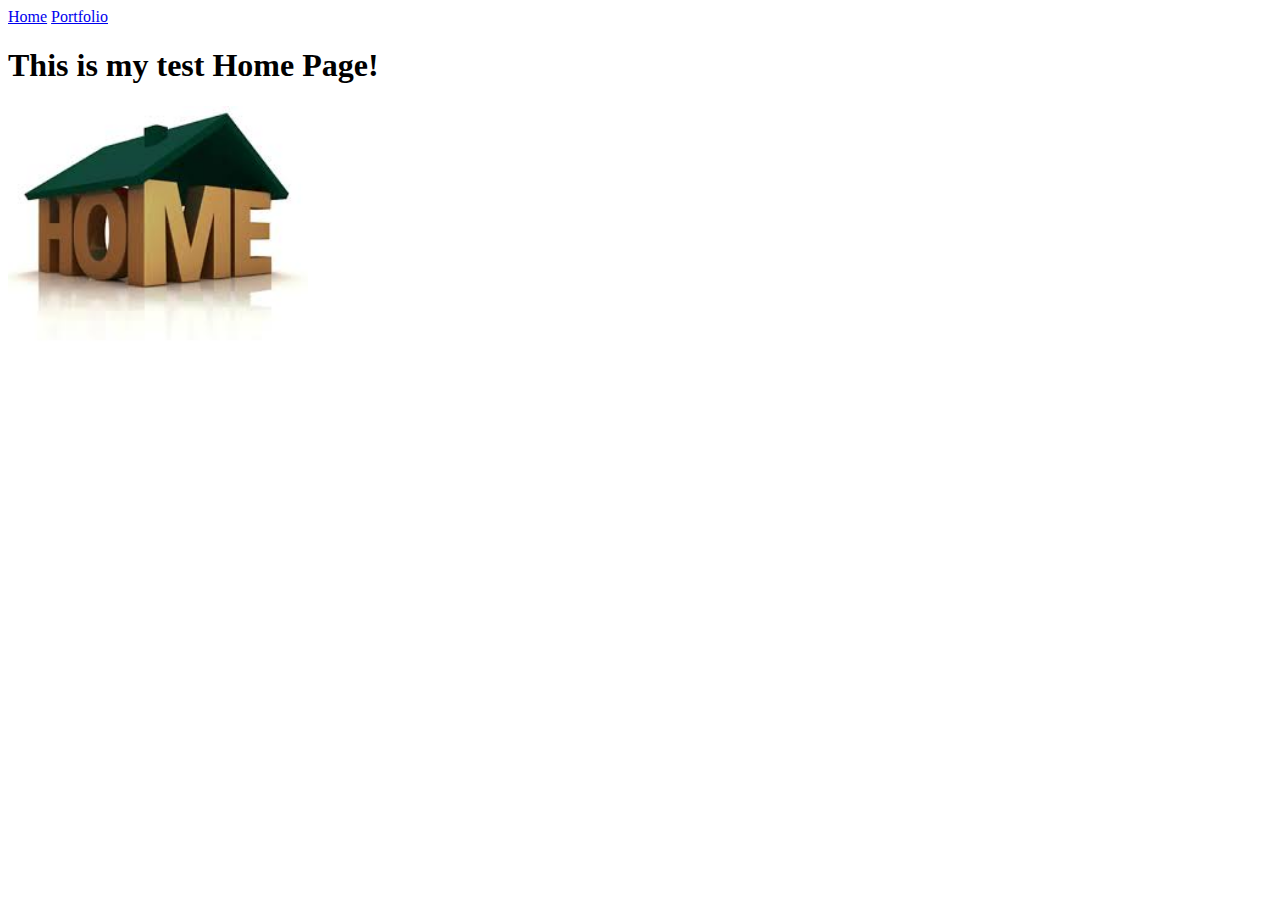
==== index.html @ bb44e6b2 "Initial commit" ====
<!doctype html>
<html lang="en”>
  <head>
    <meta charset="utf-8">
    <title>Home</title>
  </head>
  <body>
    <a href="index.html">Home</a>
    <a href="portfolio.html">Portfolio</a>
    <h1>This is my test Home Page!</h1>
    <img src="images/home.jpg" height="250">
  </body>
</html>
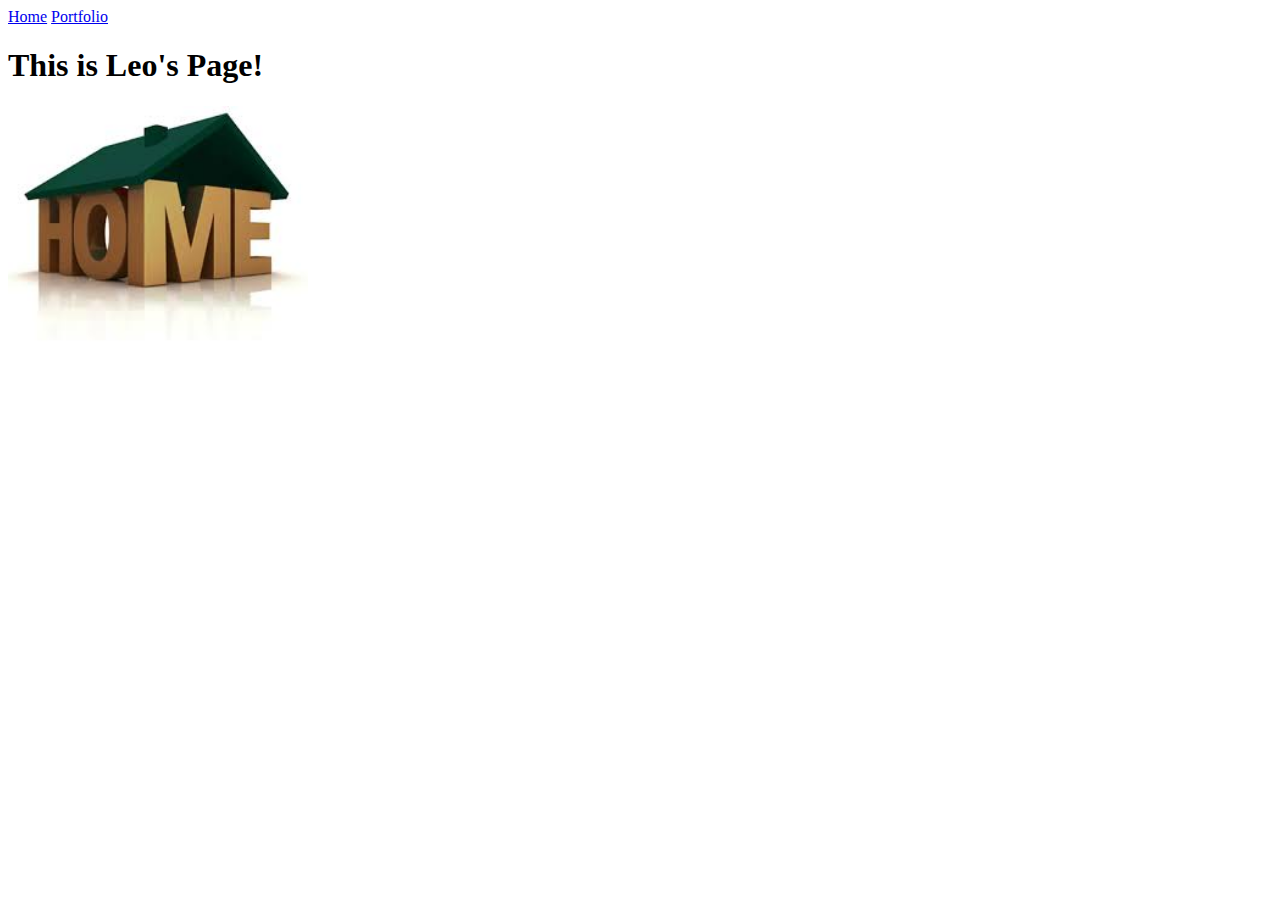
==== commit c4260649: "Changed the heading" ====
--- a/index.html
+++ b/index.html
@@ -7,7 +7,7 @@
   <body>
     <a href="index.html">Home</a>
     <a href="portfolio.html">Portfolio</a>
-    <h1>This is my test Home Page!</h1>
+    <h1>This is Leo's Page!</h1>
     <img src="images/home.jpg" height="250">
   </body>
 </html>
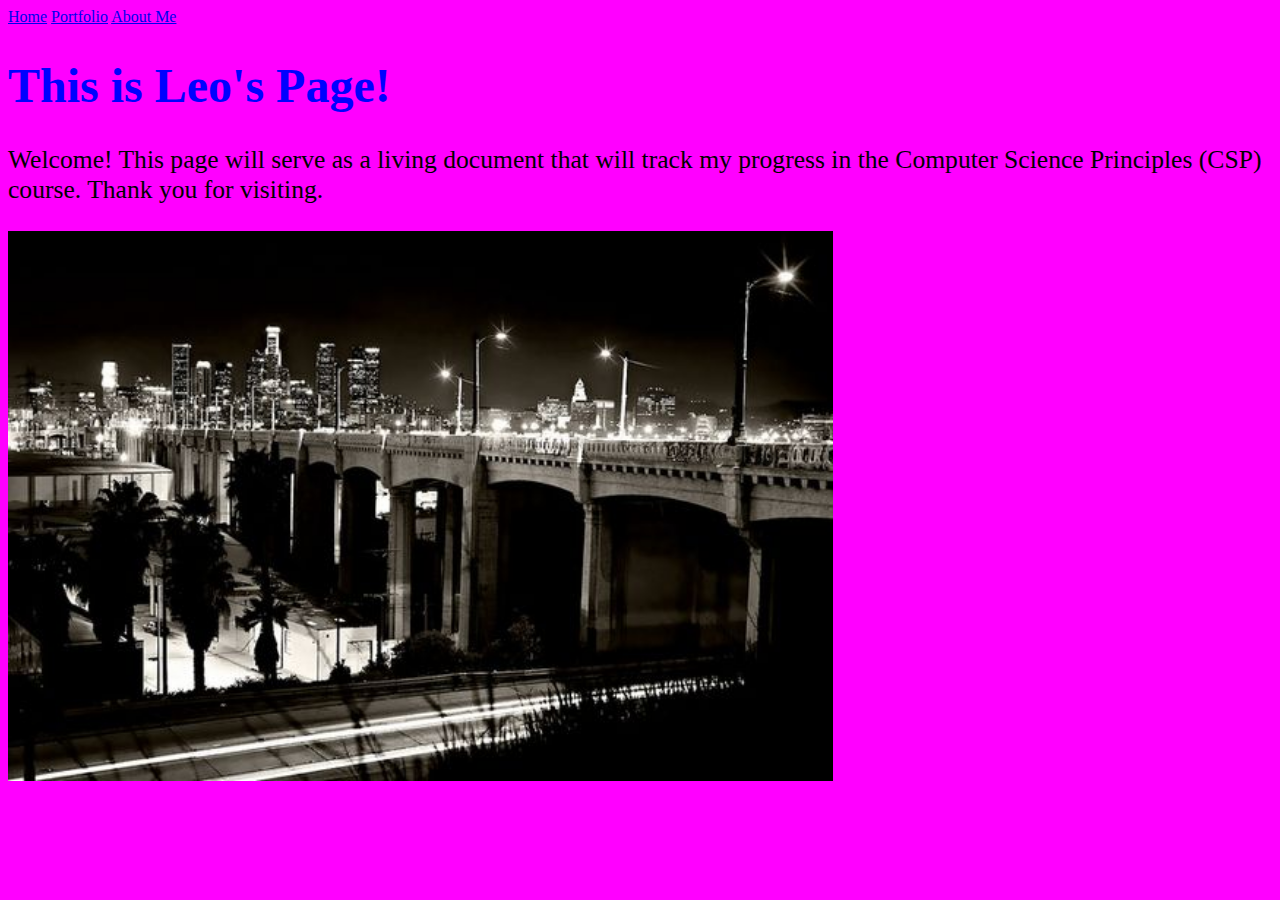
==== commit 96f5480c: "Changed the heading" ====
--- a/index.html
+++ b/index.html
@@ -7,7 +7,25 @@
   <body>
     <a href="index.html">Home</a>
     <a href="portfolio.html">Portfolio</a>
+    <a href="about_me.html">About Me</a>
     <h1>This is Leo's Page!</h1>
-    <img src="images/home.jpg" height="250">
+    <p>Welcome! This page will serve as a living document that will track my progress in the Computer Science Principles (CSP) course. Thank you for visiting.</p>
+    <img src="images/bridge.jpg" height="550">
+    <body style="background-color:magenta;">
+    <style>
+h1 {
+    color: blue;
+    font-family: Times New Roman;
+    font-size: 300%;
+
+}
+p  {
+    color: black;
+    font-family: Comic Sans MS;
+    font-size: 160%;
+}
+</style>
+
+</body>
   </body>
 </html>
